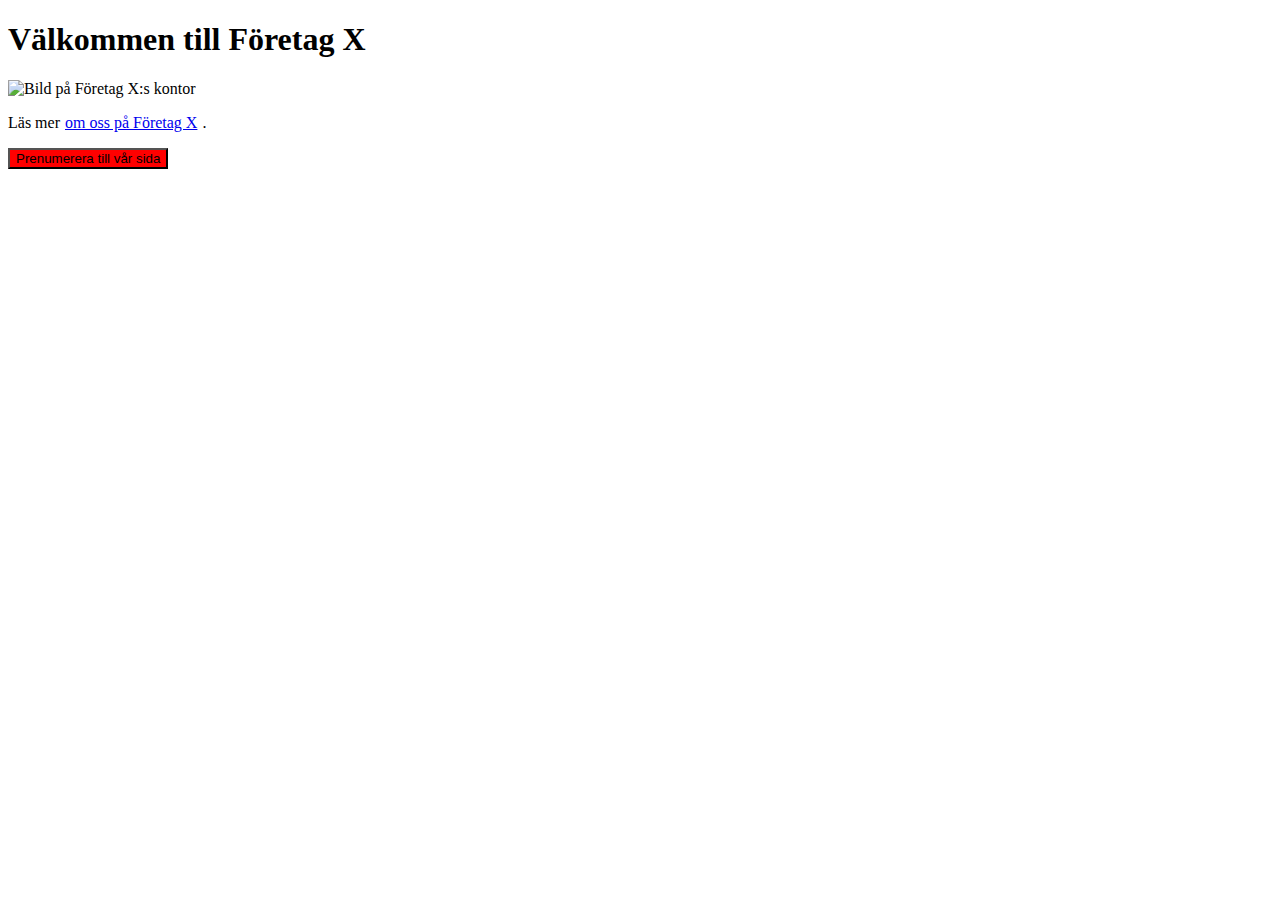
==== Vecka_38/Torsdag_Vecka_38/index.html @ 68ec8ff3 "added thursday lesson" ====
<!DOCTYPE html>
<html lang="en">
  <head>
    <meta charset="UTF-8" />
    <meta name="viewport" content="width=device-width, initial-scale=1.0" />
    <title>Tillgänglighet, Företag X</title>
  </head>
  <body>
    <!-- DAGENS ÖVNING START -->
    <head>
      <h1>Välkommen till Företag X</h1>
      <img
        style="height: 20%; width: 20%"
        src="https://media.istockphoto.com/id/1460755337/photo/white-color-theme-modern-style-office-with-exposed-concrete-floor-and-a-lot-of-plant-3d.jpg?s=612x612&w=0&k=20&c=PX1TFWVrLL34jgkmFREmxrzy3M4rqhBk4NMrHFOTmo8="
        alt="Bild på Företag X:s kontor"
      />
    </head>
    <main>
      <nav style="display: flex; align-items: center; gap: 5px">
        <p>Läs mer</p>
        <a href="om.html">om oss på Företag X</a>
        <p>.</p>
      </nav>
      <button style="background-color: red" type="button" onclick="subscribe()">
        Prenumerera till vår sida
      </button>
    </main>
    <!-- DAGENS ÖVNING SLUT -->
  </body>
</html>
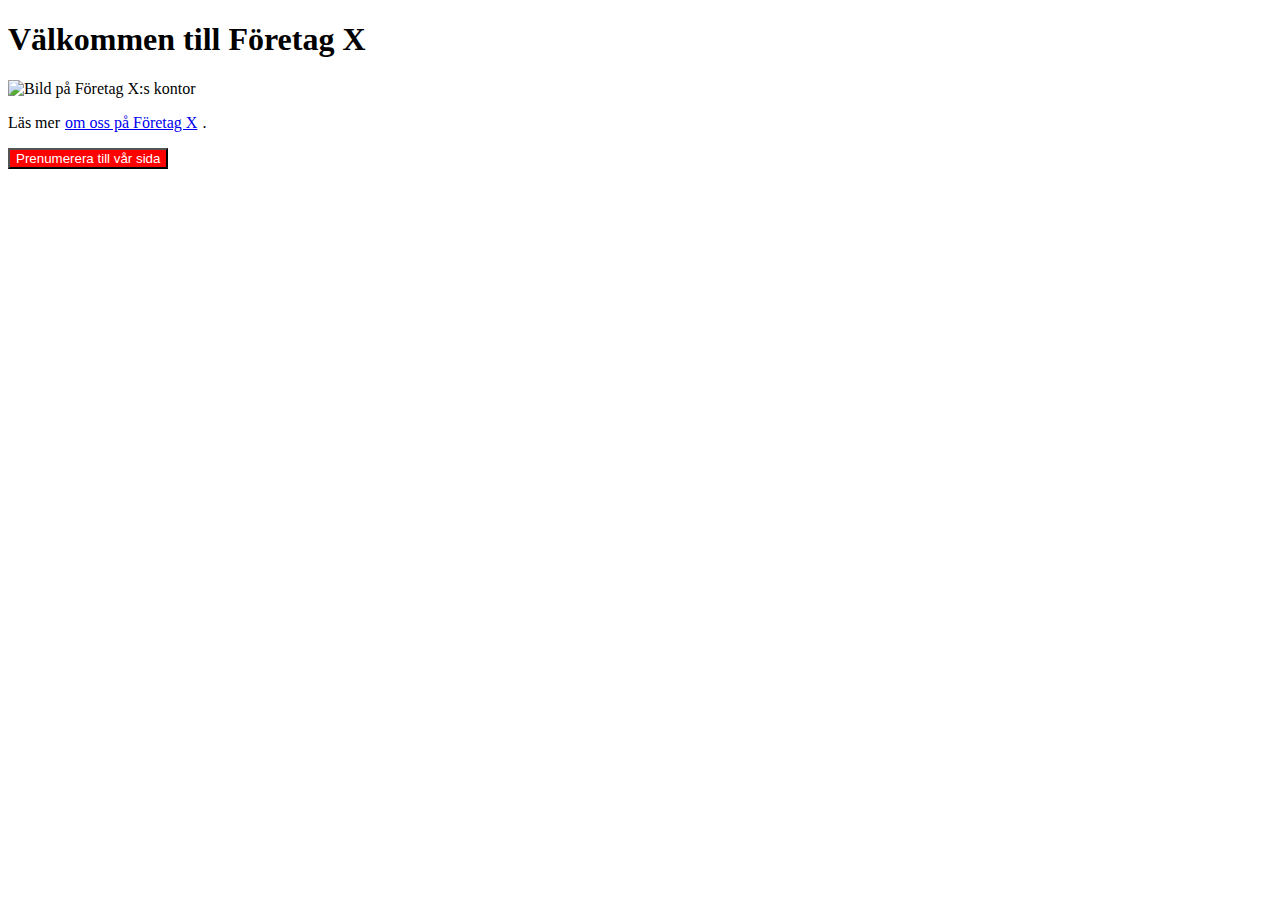
==== commit 1a66c157: "added assignments" ====
--- a/Vecka_38/Torsdag_Vecka_38/index.html
+++ b/Vecka_38/Torsdag_Vecka_38/index.html
@@ -21,7 +21,11 @@
         <a href="om.html">om oss på Företag X</a>
         <p>.</p>
       </nav>
-      <button style="background-color: red" type="button" onclick="subscribe()">
+      <button
+        style="background-color: red; color: white"
+        type="button"
+        onclick="subscribe()"
+      >
         Prenumerera till vår sida
       </button>
     </main>
